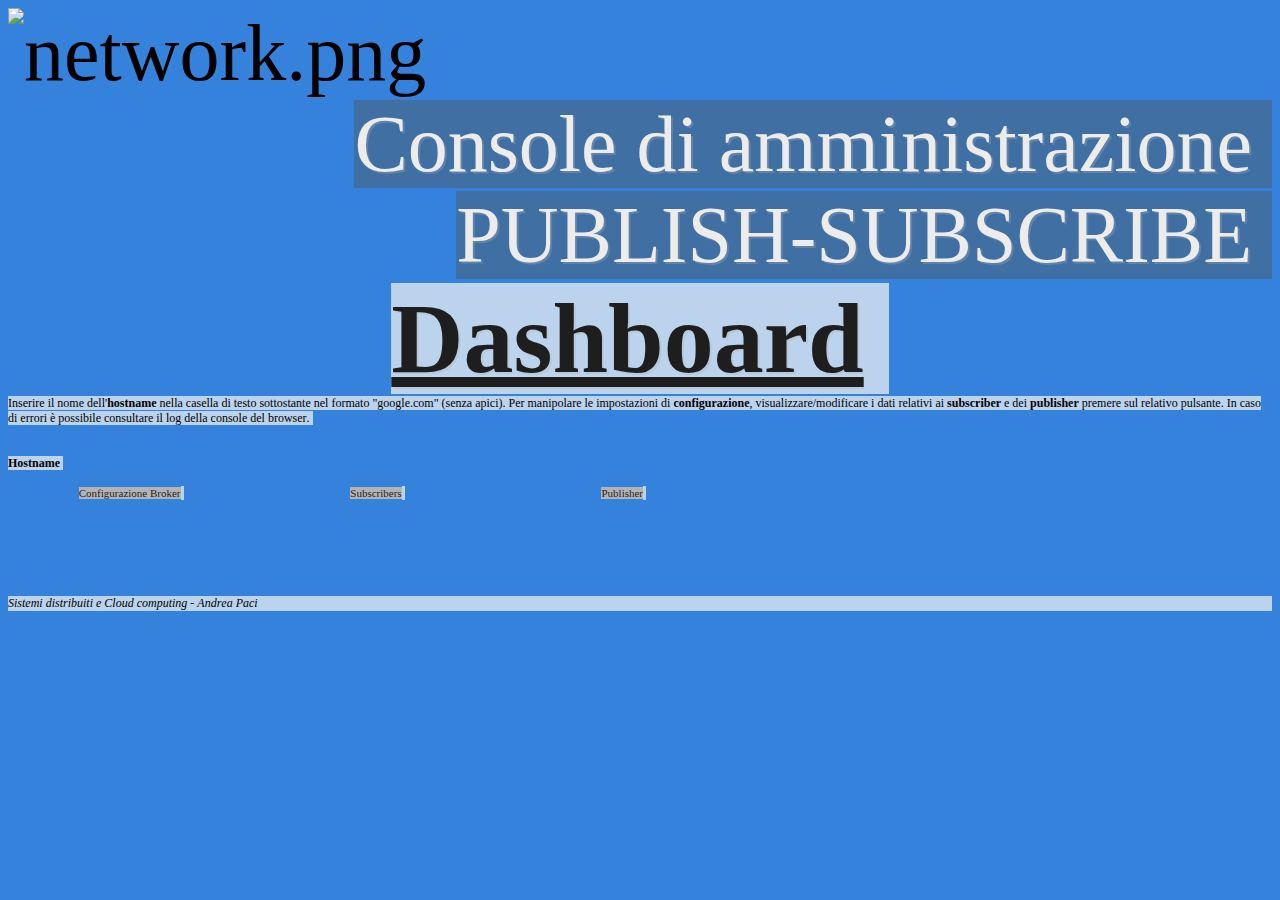
==== Dashboard/index.html @ 0503d469 "Add files via upload" ====
<!DOCTYPE html PUBLIC "-//W3C//DTD HTML 4.01//EN" "http://www.w3.org/TR/html4/strict.dtd">
<html>
<head>
  <meta http-equiv="Content-Type" content="text/html; charset=utf-8">
  <meta http-equiv="Content-Style-Type" content="text/css">
  <title></title>
  <meta name="Generator" content="Cocoa HTML Writer">
  <meta name="CocoaVersion" content="1894.6">
  <style type="text/css">
    body {background-color: #3582dc}
    p.p1 {margin: 0.0px 0.0px 0.0px 0.0px; font: 80.0px Times; color: #000000; -webkit-text-stroke: #000000}
    p.p2 {margin: 0.0px 0.0px 0.0px 0.0px; text-align: right; font: 80.0px Times; color: #ececec; -webkit-text-stroke: #ececec}
    p.p3 {margin: 0.0px 0.0px 0.0px 0.0px; text-align: center; font: 100.0px Times; color: #1e1e1e; -webkit-text-stroke: #1e1e1e}
    p.p4 {margin: 0.0px 0.0px 0.0px 0.0px; font: 12.0px Times; color: #000000; -webkit-text-stroke: #000000}
    p.p5 {margin: 0.0px 0.0px 0.0px 0.0px; font: 12.0px Times; color: #000000; -webkit-text-stroke: #000000; min-height: 14.0px}
    p.p6 {margin: 0.0px 0.0px 0.0px 0.0px; text-align: center; font: 11.0px 'Helvetica Neue'; color: #000000; color: rgba(0, 0, 0, 0.85); -webkit-text-stroke: rgba(0, 0, 0, 0.85)}
    p.p7 {margin: 0.0px 0.0px 0.0px 0.0px; font: 12.0px Times; color: #000000; -webkit-text-stroke: #000000; background-color: #bbd3ec}
    span.s1 {font-kerning: none}
    span.s2 {font-kerning: none; background-color: #406fa4; text-shadow: 2.0px 2.0px 0.0px rgba(178, 178, 178, 0.3)}
    span.s3 {text-decoration: underline ; font-kerning: none; background-color: #bbd3ec; text-shadow: 2.0px 2.0px 0.0px rgba(178, 178, 178, 0.3)}
    span.s4 {font-kerning: none; background-color: #bbd3ec; text-shadow: 2.0px 2.0px 0.0px rgba(178, 178, 178, 0.3)}
    span.s5 {font-kerning: none; background-color: #bbd3ec}
    span.s6 {font-kerning: none; background-color: #b3b3b3}
    span.s7 {font: 12.0px Times; font-kerning: none; color: #000000; background-color: #bbd3ec; -webkit-text-stroke: 0px #000000}
    table.t1 {margin: 0.0px 0.0px 50.0px 0.0px; table-layout: fixed}
    td.td1 {width: 246.3px; margin: 0.5px 0.5px 0.5px 0.5px}
  </style>
</head>
<body>
<p class="p1"><span class="s1"><img src="file:///network.png" alt="network.png"></span></p>
<p class="p2"><span class="s2">Console di amministrazione<span class="Apple-converted-space"> </span></span></p>
<p class="p2"><span class="s2">PUBLISH-SUBSCRIBE<span class="Apple-converted-space"> </span></span></p>
<p class="p3"><span class="s3"><b>Dashboard</b></span><span class="s4"><b><span class="Apple-converted-space"> </span></b></span></p>
<p class="p4"><span class="s5">Inserire il nome dell'<b>hostname</b> nella casella di testo sottostante nel formato "google.com" (senza apici). Per manipolare le impostazioni di <b>configurazione</b>, visualizzare/modificare i dati relativi ai <b>subscriber</b> e dei <b>publisher</b> premere sul relativo pulsante. In caso di errori è possibile consultare il log della console del browser.<span class="Apple-converted-space"> </span></span></p>
<p class="p5"><span class="s1"></span><br></p>
<p class="p5"><span class="s1"></span><br></p>
<p class="p4"><span class="s5"><b>Hostname<span class="Apple-converted-space"> </span></b></span></p>
<p class="p5"><span class="s1"></span><br></p>
<table cellspacing="0" cellpadding="0" class="t1">
  <tbody>
    <tr>
      <td valign="baseline" class="td1">
        <p class="p6"><span class="s6">Configurazione Broker</span><span class="s7"><span class="Apple-converted-space"> </span></span></p>
      </td>
      <td valign="baseline" class="td1">
        <p class="p6"><span class="s6">Subscribers</span><span class="s7"><span class="Apple-converted-space"> </span></span></p>
      </td>
      <td valign="baseline" class="td1">
        <p class="p6"><span class="s6">Publisher</span><span class="s7"><span class="Apple-converted-space"> </span></span></p>
      </td>
    </tr>
  </tbody>
</table>
<p class="p5"><span class="s1"></span><br></p>
<p class="p5"><span class="s1"></span><br></p>
<p class="p5"><span class="s1"></span><br></p>
<p class="p7"><span class="s1"><i>Sistemi distribuiti e Cloud computing - Andrea Paci</i><span class="Apple-converted-space"> </span></span></p>
</body>
</html>
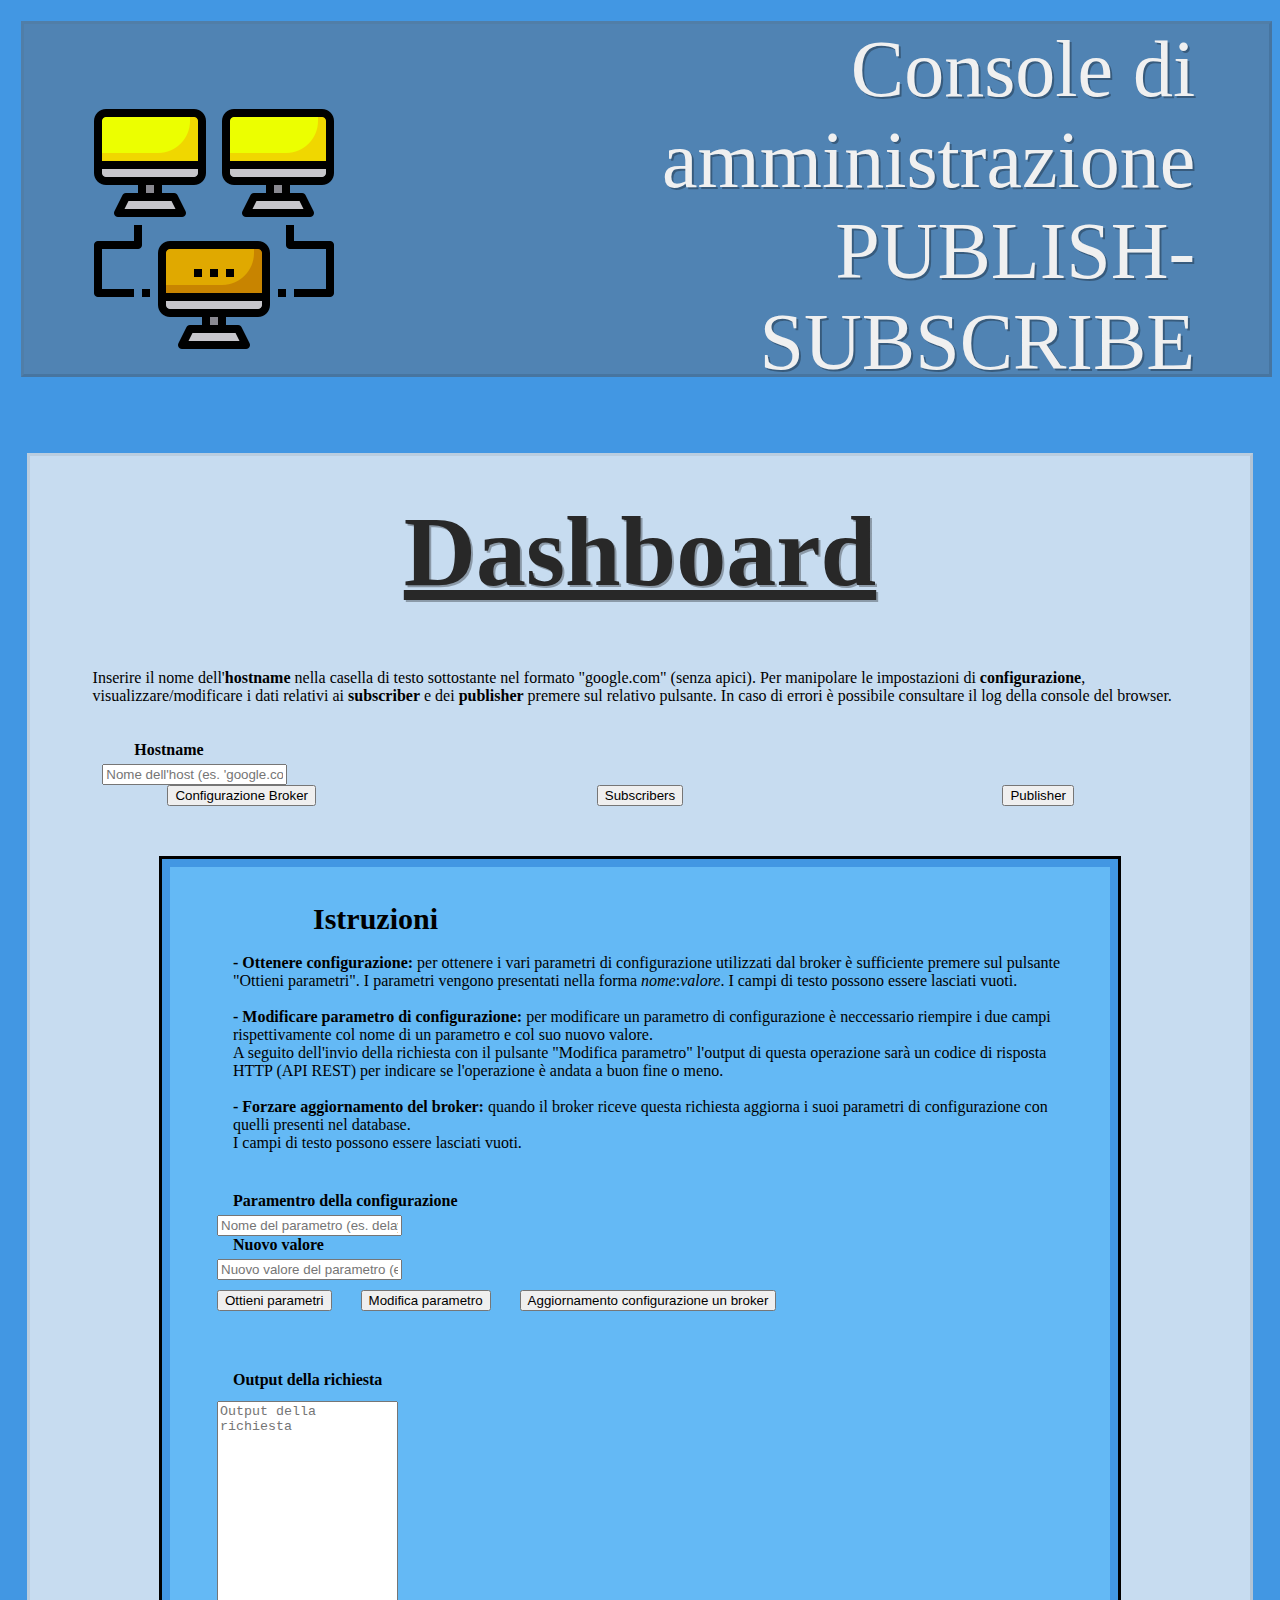
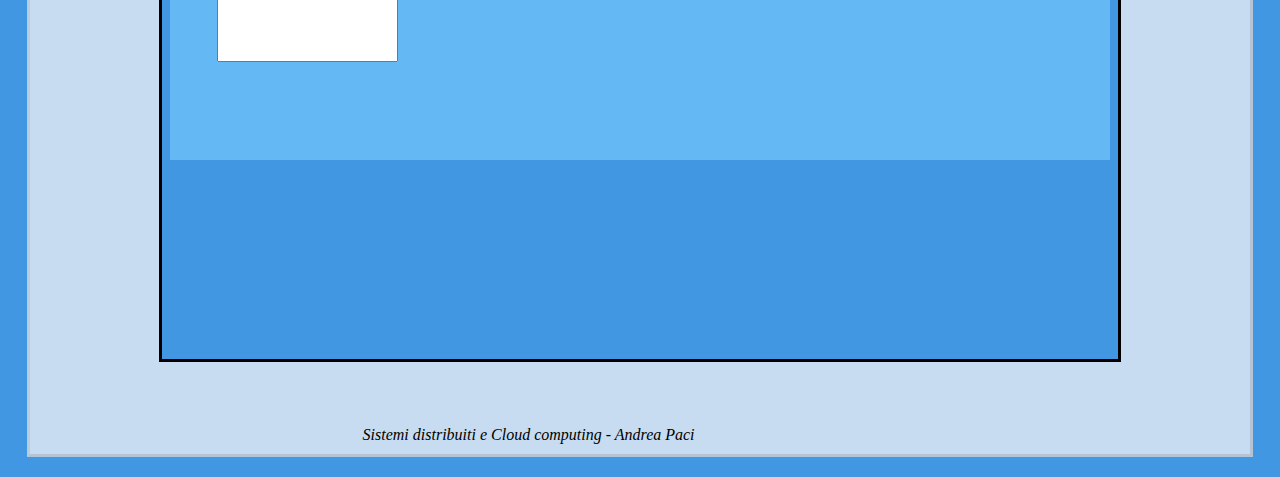
==== commit 71f061cc: "Fix Dashboard" ====
--- a/Dashboard/index.html
+++ b/Dashboard/index.html
@@ -1,59 +1,104 @@
-<!DOCTYPE html PUBLIC "-//W3C//DTD HTML 4.01//EN" "http://www.w3.org/TR/html4/strict.dtd">
-<html>
-<head>
-  <meta http-equiv="Content-Type" content="text/html; charset=utf-8">
-  <meta http-equiv="Content-Style-Type" content="text/css">
-  <title></title>
-  <meta name="Generator" content="Cocoa HTML Writer">
-  <meta name="CocoaVersion" content="1894.6">
-  <style type="text/css">
-    body {background-color: #3582dc}
-    p.p1 {margin: 0.0px 0.0px 0.0px 0.0px; font: 80.0px Times; color: #000000; -webkit-text-stroke: #000000}
-    p.p2 {margin: 0.0px 0.0px 0.0px 0.0px; text-align: right; font: 80.0px Times; color: #ececec; -webkit-text-stroke: #ececec}
-    p.p3 {margin: 0.0px 0.0px 0.0px 0.0px; text-align: center; font: 100.0px Times; color: #1e1e1e; -webkit-text-stroke: #1e1e1e}
-    p.p4 {margin: 0.0px 0.0px 0.0px 0.0px; font: 12.0px Times; color: #000000; -webkit-text-stroke: #000000}
-    p.p5 {margin: 0.0px 0.0px 0.0px 0.0px; font: 12.0px Times; color: #000000; -webkit-text-stroke: #000000; min-height: 14.0px}
-    p.p6 {margin: 0.0px 0.0px 0.0px 0.0px; text-align: center; font: 11.0px 'Helvetica Neue'; color: #000000; color: rgba(0, 0, 0, 0.85); -webkit-text-stroke: rgba(0, 0, 0, 0.85)}
-    p.p7 {margin: 0.0px 0.0px 0.0px 0.0px; font: 12.0px Times; color: #000000; -webkit-text-stroke: #000000; background-color: #bbd3ec}
-    span.s1 {font-kerning: none}
-    span.s2 {font-kerning: none; background-color: #406fa4; text-shadow: 2.0px 2.0px 0.0px rgba(178, 178, 178, 0.3)}
-    span.s3 {text-decoration: underline ; font-kerning: none; background-color: #bbd3ec; text-shadow: 2.0px 2.0px 0.0px rgba(178, 178, 178, 0.3)}
-    span.s4 {font-kerning: none; background-color: #bbd3ec; text-shadow: 2.0px 2.0px 0.0px rgba(178, 178, 178, 0.3)}
-    span.s5 {font-kerning: none; background-color: #bbd3ec}
-    span.s6 {font-kerning: none; background-color: #b3b3b3}
-    span.s7 {font: 12.0px Times; font-kerning: none; color: #000000; background-color: #bbd3ec; -webkit-text-stroke: 0px #000000}
-    table.t1 {margin: 0.0px 0.0px 50.0px 0.0px; table-layout: fixed}
-    td.td1 {width: 246.3px; margin: 0.5px 0.5px 0.5px 0.5px}
-  </style>
-</head>
-<body>
-<p class="p1"><span class="s1"><img src="file:///network.png" alt="network.png"></span></p>
-<p class="p2"><span class="s2">Console di amministrazione<span class="Apple-converted-space"> </span></span></p>
-<p class="p2"><span class="s2">PUBLISH-SUBSCRIBE<span class="Apple-converted-space"> </span></span></p>
-<p class="p3"><span class="s3"><b>Dashboard</b></span><span class="s4"><b><span class="Apple-converted-space"> </span></b></span></p>
-<p class="p4"><span class="s5">Inserire il nome dell'<b>hostname</b> nella casella di testo sottostante nel formato "google.com" (senza apici). Per manipolare le impostazioni di <b>configurazione</b>, visualizzare/modificare i dati relativi ai <b>subscriber</b> e dei <b>publisher</b> premere sul relativo pulsante. In caso di errori è possibile consultare il log della console del browser.<span class="Apple-converted-space"> </span></span></p>
-<p class="p5"><span class="s1"></span><br></p>
-<p class="p5"><span class="s1"></span><br></p>
-<p class="p4"><span class="s5"><b>Hostname<span class="Apple-converted-space"> </span></b></span></p>
-<p class="p5"><span class="s1"></span><br></p>
-<table cellspacing="0" cellpadding="0" class="t1">
-  <tbody>
-    <tr>
-      <td valign="baseline" class="td1">
-        <p class="p6"><span class="s6">Configurazione Broker</span><span class="s7"><span class="Apple-converted-space"> </span></span></p>
-      </td>
-      <td valign="baseline" class="td1">
-        <p class="p6"><span class="s6">Subscribers</span><span class="s7"><span class="Apple-converted-space"> </span></span></p>
-      </td>
-      <td valign="baseline" class="td1">
-        <p class="p6"><span class="s6">Publisher</span><span class="s7"><span class="Apple-converted-space"> </span></span></p>
-      </td>
-    </tr>
-  </tbody>
-</table>
-<p class="p5"><span class="s1"></span><br></p>
-<p class="p5"><span class="s1"></span><br></p>
-<p class="p5"><span class="s1"></span><br></p>
-<p class="p7"><span class="s1"><i>Sistemi distribuiti e Cloud computing - Andrea Paci</i><span class="Apple-converted-space"> </span></span></p>
-</body>
-</html>
+<!DOCTYPE html>
+<html lang="en" dir="ltr">
+
+<head>
+  <meta charset="utf-8">
+  <title>Progetto</title>
+  
+
+  <!-- Google Fonts -->
+  <link rel="stylesheet" href="https://fonts.googleapis.com/css?family=Montserrat|Ubuntu">
+  <link rel="stylesheet" href="https://cdn.jsdelivr.net/npm/bootstrap@4.5.3/dist/css/bootstrap.min.css" integrity="sha384-TX8t27EcRE3e/ihU7zmQxVncDAy5uIKz4rEkgIXeMed4M0jlfIDPvg6uqKI2xXr2" crossorigin="anonymous">
+
+  <!-- CSS -->
+  <link rel="stylesheet" href="css/style.css">
+
+</head>
+
+<body>
+	<section id="title">
+
+		<div class="container-fluid">
+
+			<div class="row">
+				<div class="col1" >
+					<img class="title-image" src="images/network.png" alt="iphone-mockup">
+				</div>
+				<div class="col2" >
+				  Console di amministrazione <br/>
+				  PUBLISH-SUBSCRIBE
+				</div>
+			
+			</div>
+
+		</div>
+
+	</section>
+	<div class="internal">
+  
+		<div style="text-align:center; margin-bottom: 60px;font-size:100px; font-weight:bold; color: rgba(40, 40, 40, 1); text-shadow: 2px 2px rgba(0, 0, 0, 0.3);"> 
+		<u>Dashboard</u> 
+		</div>
+		<div style="padding-left:50px; padding-right:30px">
+			Inserire il nome dell'<b>hostname</b> nella casella di testo sottostante nel formato "google.com" (senza apici). 
+				Per manipolare le impostazioni di <b>configurazione</b>, visualizzare/modificare i dati relativi ai <b>subscriber</b> e dei <b>publisher</b> premere sul relativo pulsante.
+				In caso di errori è possibile consultare il log della console del browser. <br><br><br>
+		</div>
+				  
+		<div class="req textfield" >
+			<div class="input-goup mb-3">
+				<div style="padding-left:2em; margin-bottom: 5px"> <b>Hostname </b></div>
+				<input type="text" id="hostname" class="form-control" placeholder="Nome dell'host (es. 'google.com')" 
+					onKeyUp="document.getElementById('panel-frame').contentWindow.postMessage(document.getElementById('hostname').value, '*');"  aria-label="Recipient's username" aria-describedby="basic-addon2" ;><br/>
+			</div>
+		</div>	
+		<div style="text-align: center;  display: table;  table-layout: fixed; width:100%; margin-bottom:50px">
+			<span style=" display: table-cell; text-align: center;" >
+				  <button class="btn btn-dark" type="button" onclick = "document.getElementById('panel-frame').contentWindow.postMessage(document.getElementById('hostname').value, '*'); 
+				  document.getElementById('panel-frame').src = 'pages/configuration.html';" id="configuration_btn" >Configurazione Broker</button>
+			</span>
+			<span style="display: table-cell; text-align: center;">
+				<button class="btn btn-dark" type="button" onclick = "document.getElementById('panel-frame').src = 'pages/subscriber.html';
+				document.getElementById('panel-frame').contentWindow.postMessage(document.getElementById('hostname').value, '*');" id="subscribers_btn">Subscribers</button>
+			</span>
+			<span style=" display: table-cell; text-align: center;">
+				 <button class="btn btn-dark" type="button" onclick = "document.getElementById('panel-frame').contentWindow.postMessage(document.getElementById('hostname').value, '*');
+				 document.getElementById('panel-frame').src = 'pages/publisher.html'" id="publisher_btn" >Publisher</button>
+			</span>
+		</div>
+		<script>
+			const userAction = async () => {
+			document.getElementById('panel-frame').src = "index2.html";
+			var requestType = document.getElementById("request-type").value;
+			var requestUri = 'http://' + document.getElementById("uri").value;
+			var requestBody = document.getElementById("request-body").value;
+			if (requestType.toLowerCase() == 'get') { requestBody = null }
+					
+			const response = await fetch(requestUri, {
+							
+				method : requestType,
+				body : requestBody
+						  
+			});
+							
+			response.text().then(function (text) {
+				console.log(text);// do something with myJson
+			});
+						  
+						}
+		</script>
+				
+				
+		<div>
+			<iframe id="panel-frame" src="pages/configuration.html" width="80%" onmouseover="document.getElementById('panel-frame').contentWindow.postMessage(document.getElementById('hostname').value, '*');" style="height: 1100px; border: solid; margin: 0 auto; margin-bottom: 10px; display:block;" frameborder="0"></iframe> <br><br><br>
+		</div>
+		<div  style="padding-left:20em; display: inline-block;">
+			<i>                   Sistemi distribuiti e Cloud computing - Andrea Paci</i>
+		</div>
+	</div>
+
+			  
+  
+  
+</body>
+</html>
--- a/Dashboard/css/style.css
+++ b/Dashboard/css/style.css
@@ -0,0 +1,90 @@
+#title {
+  padding: 0% 0%;
+  background-color: #4297e3;;
+  font-size: 80px;
+ 
+  min-height: 400px;
+  
+  
+}
+
+body {background-color: #4297e3;}
+.container-fluid{
+	
+	padding: 1% 1%;
+	width: 99%;
+	height: 95%;
+	position: relative;
+	min-height: 400px;
+
+}
+.title-image {
+position: absolute;
+  top: 50%;
+  height: 256px;
+  margin-top: -1.5em;
+
+
+}
+.row{
+	padding: 0% 5%;
+	margin: 0% 0%;
+	height: 95%;
+	background-color: #5083b3;
+	min-height: 350px;
+	border-style: outset;
+  border-color: rgba(0, 0, 0, 0.1)
+	
+}
+.col2 {
+ width: 70%;
+ margin-left: auto;
+ padding-right: 1%;
+ float: right;
+ word-wrap: break-word;
+ 
+ color: rgba(240, 240, 240, 1);
+ text-shadow: 2px 2px rgba(0, 0, 0, 0.3);
+ text-align: right;
+ height: 95%
+}
+.col1 {
+	width: 25%;
+	padding: 0% 0%;
+	height: 95%;
+	display: inline-block;
+ 
+    vertical-align: middle;
+
+}
+.internal{
+	padding: 3% 1%;
+	padding-bottom : 0.8%;
+  margin-top: 20px;
+  margin-right: 1.5%;
+  margin-left: 1.5%;
+
+  margin-bottom: 20px;
+	background-color: #c7dcf0;
+	border-style: outset;
+  border-color: rgba(0, 0, 0, 0.1)
+}
+.internal-frame{
+  padding: 0% 0%;
+  padding-bottom: 10%;
+  margin-top: 0px;
+  margin-right: 0%;
+  margin-left: 0%;
+  margin-bottom: 0px;
+  margin: auto;
+  height: 100%;
+ 
+	background-color: #64b9f5;
+	
+}
+.textfield {
+  padding: 0% 5%;
+  margin-top: 0px;
+}
+
+
